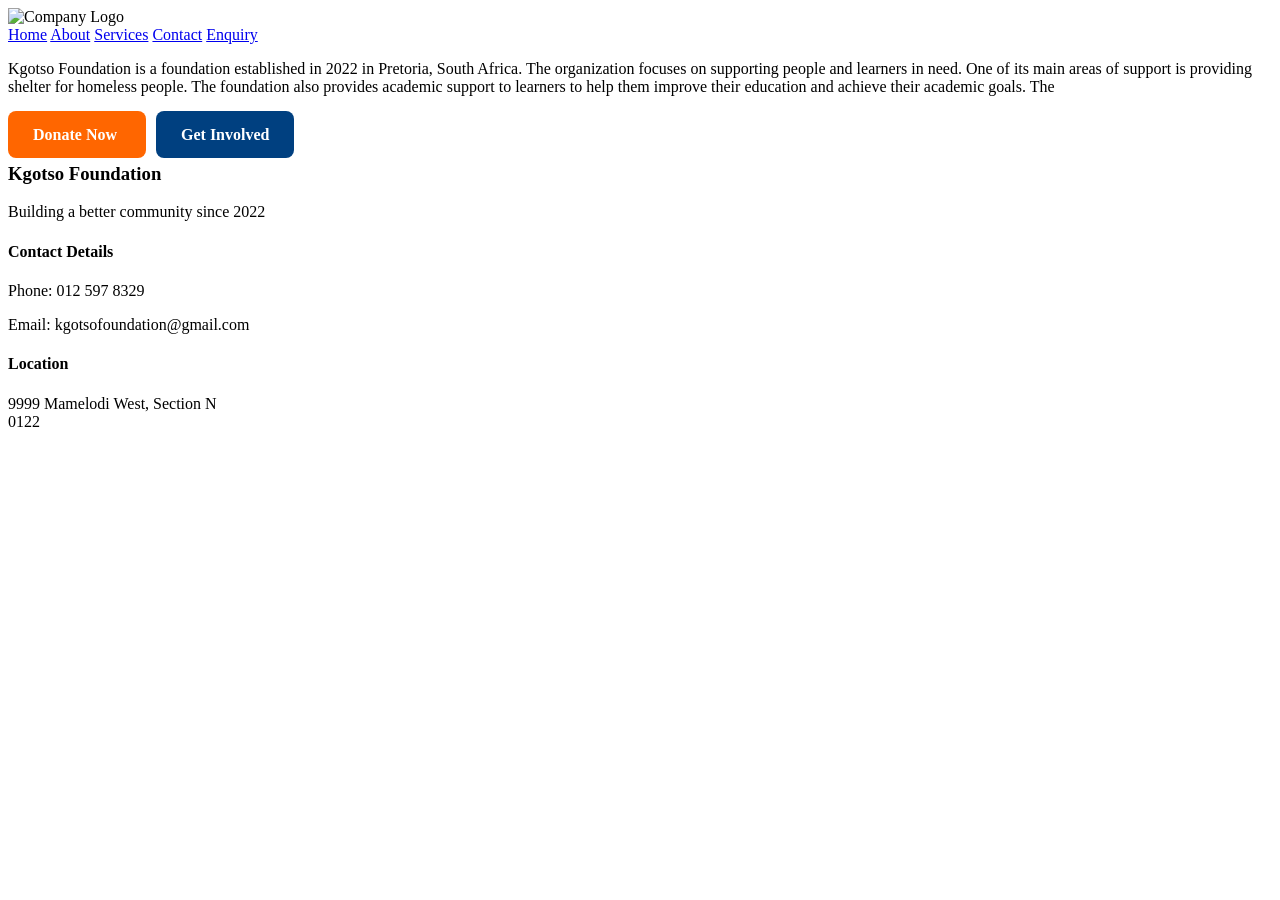
==== index.html @ 40f1d9a1 "initial commit" ====
<!DOCTYPE html>
<html>
<head>
<title>Kgotso Foundation</title>
    
</head>

<body style="background-image: url('Kgotso Background.png');background-size: cover; background-repeat: no-repeat;">
<img src="Kgotso Logo.png" alt="Company Logo" width="150">

<nav>
  <a href="index.html">Home</a>
  <a href="about.html">About</a>
  <a href="services.html">Services</a>
  <a href="contact.html">Contact</a>
  <a href="enquiry.html">Enquiry</a>
</nav>

<p>Kgotso Foundation is a foundation established in 2022 in Pretoria, South Africa. The organization focuses on supporting people and learners in need. One of its main areas of support is providing shelter for homeless people. The foundation also provides academic support to learners to help them improve their education and achieve their academic goals. The 

<div style="margin-top: 30px;">
  <a href="contact.html" style="background:#ff6600; color:white; padding:15px 25px; 
     text-decoration:none; border-radius:8px; font-weight:bold; margin-right:10px;">
     Donate Now
  </a>

  <a href="enquiry.html" style="background:#004080; color:white; padding:15px 25px; 
     text-decoration:none; border-radius:8px; font-weight:bold;">
     Get Involved
  </a>

<footerclear
  <hr>
  
  <h3>Kgotso Foundation</h3>
  <p>Building a better community since 2022</p>
  
  <h4>Contact Details</h4>
  <p>Phone: 012 597 8329</p>
  <p>Email: kgotsofoundation@gmail.com</p>
  
  <h4>Location</h4>
  <p>
    9999 Mamelodi West, Section N<br>
    0122<br>



</div>









</body>

 
























</html>
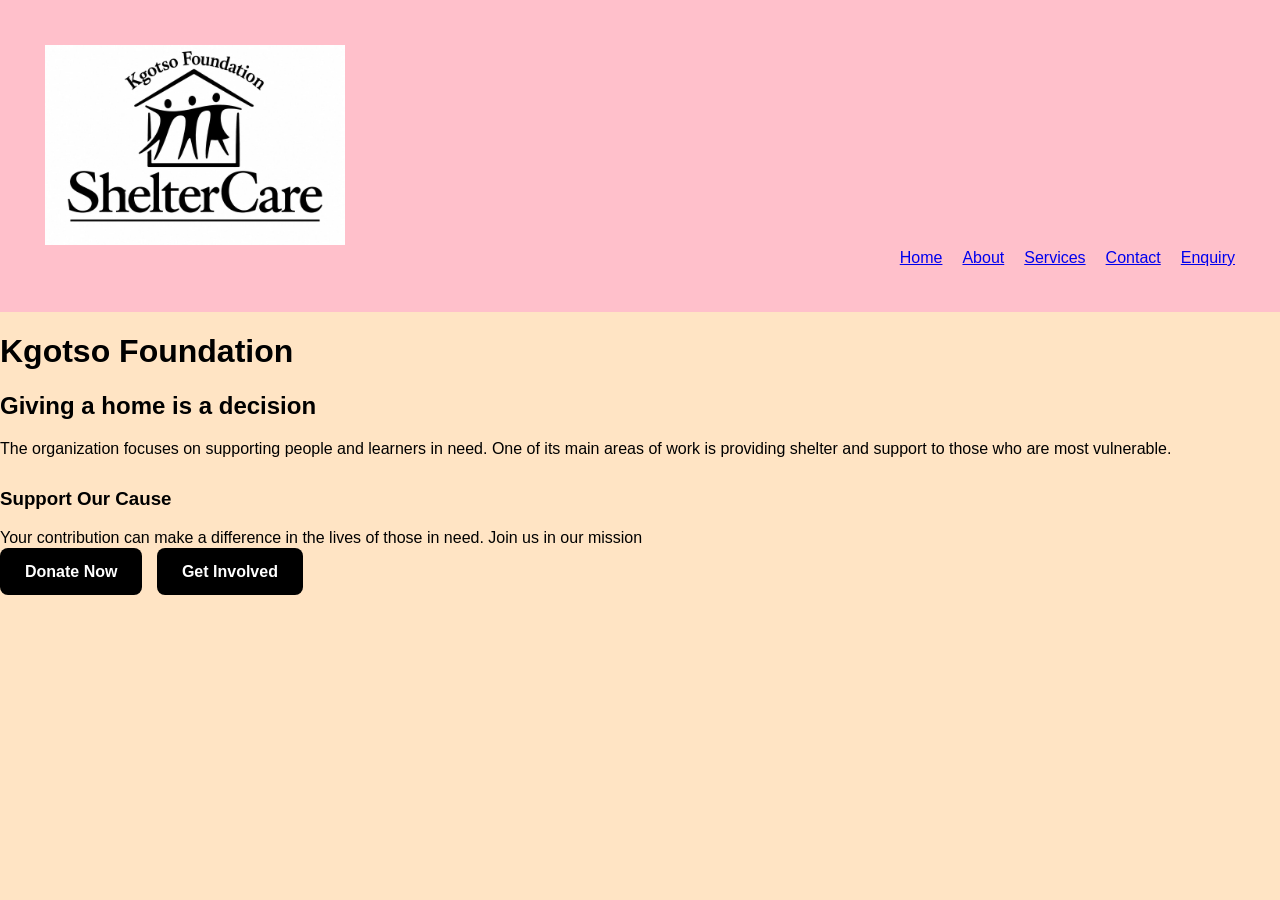
==== commit 6f7baccc: "initial commit" ====
--- a/index.html
+++ b/index.html
@@ -1,86 +1,36 @@
 <!DOCTYPE html>
 <html>
 <head>
-<title>Kgotso Foundation</title>
-    
+  <title>Kgotso Foundation</title>
+  <link rel="stylesheet" href="styles.css">
 </head>
+<body style="background-color: bisque; font-family: Arial, sans-serif; margin: 0; padding: 0;">
+  <header class ="main header" style="background-color:pink; padding: 45px;">
+  <div class="logo">
+    <img src="Images/kgotso_logo.jpg" alt="Kgotso Foundation Logo" class="logo-img" style="height: 200px; width: auto; margin-right: 20px;">
+    </div>
+    <nav class="main-nav" style="display: flex; justify-content: right; gap: 20px;">
+      <a href="index.html">Home</a>
+      <a href="about.html">About</a>
+      <a href="services.html">Services</a>
+      <a href="contact.html">Contact</a>
+      <a href="enquiry.html">Enquiry</a>
+    </nav>
+  </header>
 
-<body style="background-image: url('Kgotso Background.png');background-size: cover; background-repeat: no-repeat;">
-<img src="Kgotso Logo.png" alt="Company Logo" width="150">
+  <main>
+    <h1>Kgotso Foundation</h1>
+    <h2>Giving a home is a decision</h2>
+    <p>The organization focuses on supporting people and learners in need. One of its main areas of work is providing shelter and support to those who are most vulnerable.</p>
 
-<nav>
-  <a href="index.html">Home</a>
-  <a href="about.html">About</a>
-  <a href="services.html">Services</a>
-  <a href="contact.html">Contact</a>
-  <a href="enquiry.html">Enquiry</a>
-</nav>
-
-<p>Kgotso Foundation is a foundation established in 2022 in Pretoria, South Africa. The organization focuses on supporting people and learners in need. One of its main areas of support is providing shelter for homeless people. The foundation also provides academic support to learners to help them improve their education and achieve their academic goals. The 
-
-<div style="margin-top: 30px;">
-  <a href="contact.html" style="background:#ff6600; color:white; padding:15px 25px; 
-     text-decoration:none; border-radius:8px; font-weight:bold; margin-right:10px;">
-     Donate Now
-  </a>
-
-  <a href="enquiry.html" style="background:#004080; color:white; padding:15px 25px; 
-     text-decoration:none; border-radius:8px; font-weight:bold;">
-     Get Involved
-  </a>
-
-<footerclear
-  <hr>
-  
-  <h3>Kgotso Foundation</h3>
-  <p>Building a better community since 2022</p>
-  
-  <h4>Contact Details</h4>
-  <p>Phone: 012 597 8329</p>
-  <p>Email: kgotsofoundation@gmail.com</p>
-  
-  <h4>Location</h4>
-  <p>
-    9999 Mamelodi West, Section N<br>
-    0122<br>
-
-
-
-</div>
-
-
-
-
-
-
-
-
-
+    <div style="margin-top: 30px;">
+      <h3>Support Our Cause</h3>
+      <p>Your contribution can make a difference in the lives of those in need. Join us in our mission</p>
+      <a href="contact.html" style="background:black; color: white; padding:15px 25px; text-decoration:none; border-radius:8px; font-weight:bold; margin-right:10px;">
+        Donate Now</a>
+      <a href="enquiry.html" style="background:black; color: white; padding:15px 25px; text-decoration:none; border-radius:8px; font-weight:bold; margin-right:10px;">
+        Get Involved</a>
+    </div>
+  </main>
 </body>
-
- 
-
-
-
-
-
-
-
-
-
-
-
-
-
-
-
-
-
-
-
-
-
-
-
-
-</html>+</html>
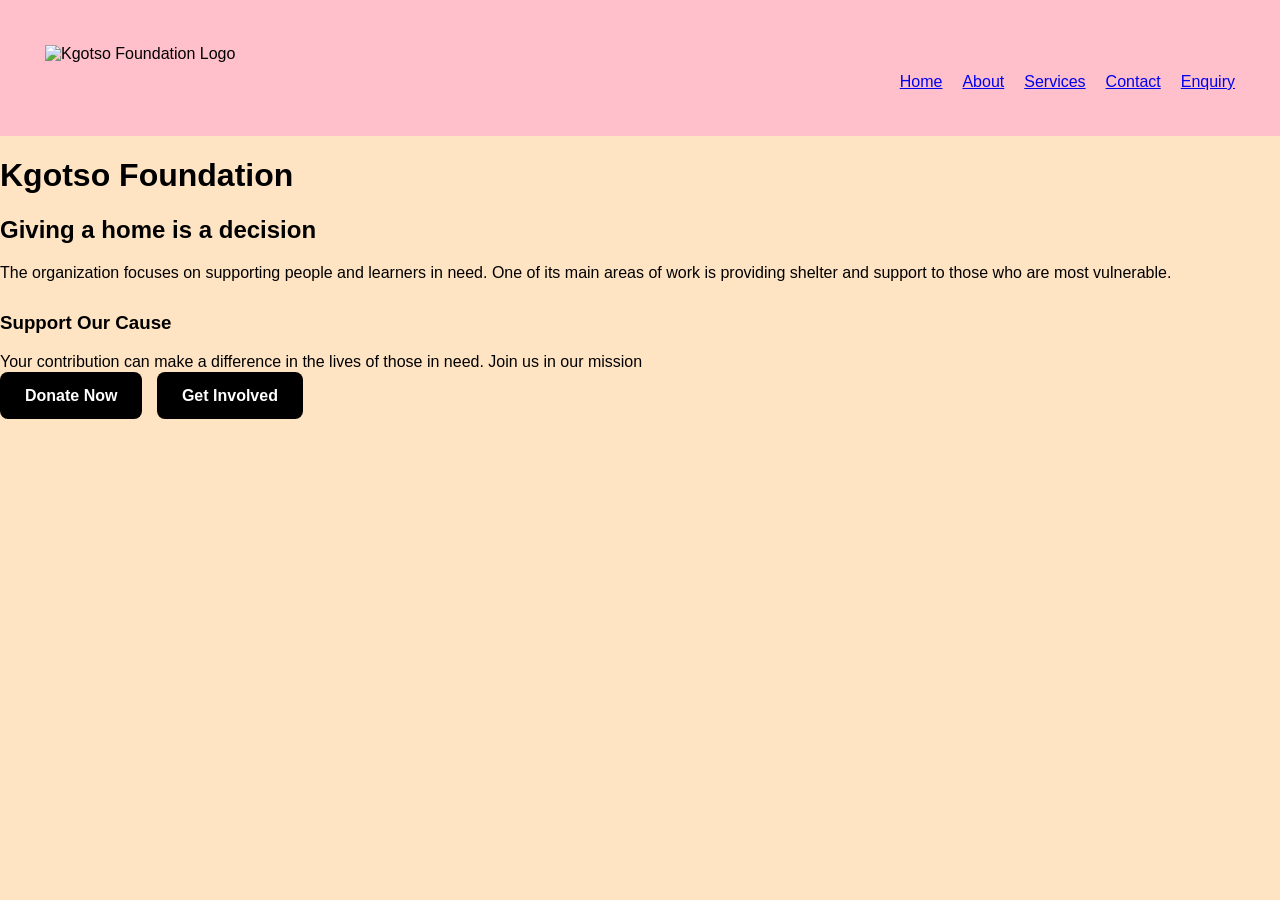
==== commit 425051a0: "Merge remote mainwith local" ====
--- a/index.html
+++ b/index.html
@@ -7,7 +7,7 @@
 <body style="background-color: bisque; font-family: Arial, sans-serif; margin: 0; padding: 0;">
   <header class ="main header" style="background-color:pink; padding: 45px;">
   <div class="logo">
-    <img src="Images/kgotso_logo.jpg" alt="Kgotso Foundation Logo" class="logo-img" style="height: 200px; width: auto; margin-right: 20px;">
+    <img src="Images/Kgotso_logo.jpg" alt="Kgotso Foundation Logo" class="logo-img" style="width: 300px; height: auto; margin-bottom: 10px;">
     </div>
     <nav class="main-nav" style="display: flex; justify-content: right; gap: 20px;">
       <a href="index.html">Home</a>
@@ -28,7 +28,7 @@
       <p>Your contribution can make a difference in the lives of those in need. Join us in our mission</p>
       <a href="contact.html" style="background:black; color: white; padding:15px 25px; text-decoration:none; border-radius:8px; font-weight:bold; margin-right:10px;">
         Donate Now</a>
-      <a href="enquiry.html" style="background:black; color: white; padding:15px 25px; text-decoration:none; border-radius:8px; font-weight:bold; margin-right:10px;">
+      <a href="enquiry.html" style="background:black; color: white; padding:15px 25px; text-decoration:none; border-radius:8px; font-weight:bold;">
         Get Involved</a>
     </div>
   </main>
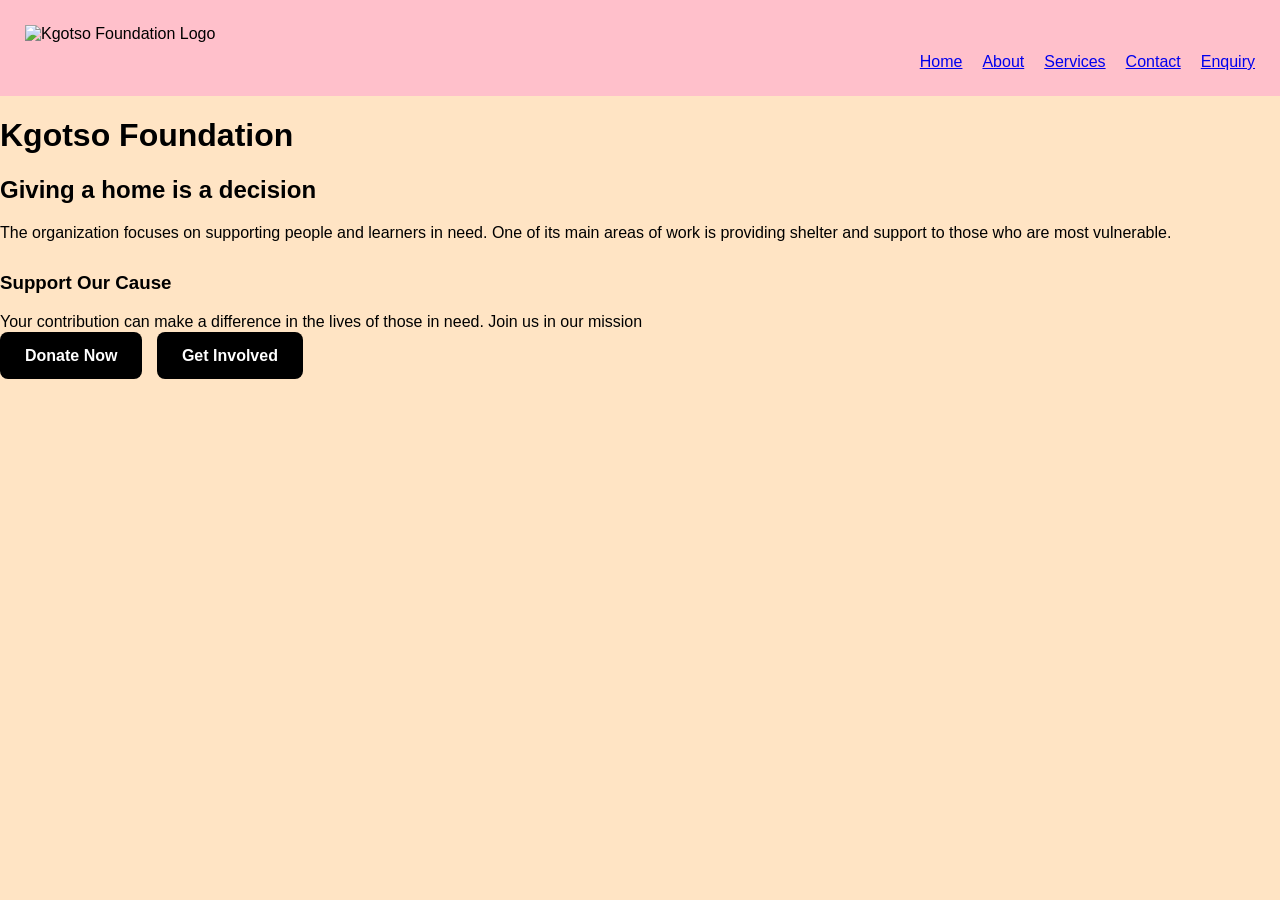
==== commit 10c2ee09: "initial commit" ====
--- a/index.html
+++ b/index.html
@@ -1,13 +1,15 @@
 <!DOCTYPE html>
 <html>
 <head>
+  <meta charset="UTF-8">
+  <meta name="viewport" content="width=device-width, initial-scale=1.0">
   <title>Kgotso Foundation</title>
-  <link rel="stylesheet" href="styles.css">
+  <link rel="stylesheet" href="css/styles.css">
 </head>
-<body style="background-color: bisque; font-family: Arial, sans-serif; margin: 0; padding: 0;">
-  <header class ="main header" style="background-color:pink; padding: 45px;">
+<body style="background-color:bisque; font-family: Arial, sans-serif; margin: 0; padding: 0;">
+<header class ="main header" style="background-color:pink; padding: 25px;">
   <div class="logo">
-    <img src="Images/Kgotso_logo.jpg" alt="Kgotso Foundation Logo" class="logo-img" style="width: 300px; height: auto; margin-bottom: 10px;">
+    <img src="Images/Kgotso_logo.jpg" alt="Kgotso Foundation Logo" class="logo-img" style="width: 200px; height: auto; margin-bottom: 10px;">
     </div>
     <nav class="main-nav" style="display: flex; justify-content: right; gap: 20px;">
       <a href="index.html">Home</a>
@@ -16,7 +18,7 @@
       <a href="contact.html">Contact</a>
       <a href="enquiry.html">Enquiry</a>
     </nav>
-  </header>
+</header>
 
   <main>
     <h1>Kgotso Foundation</h1>
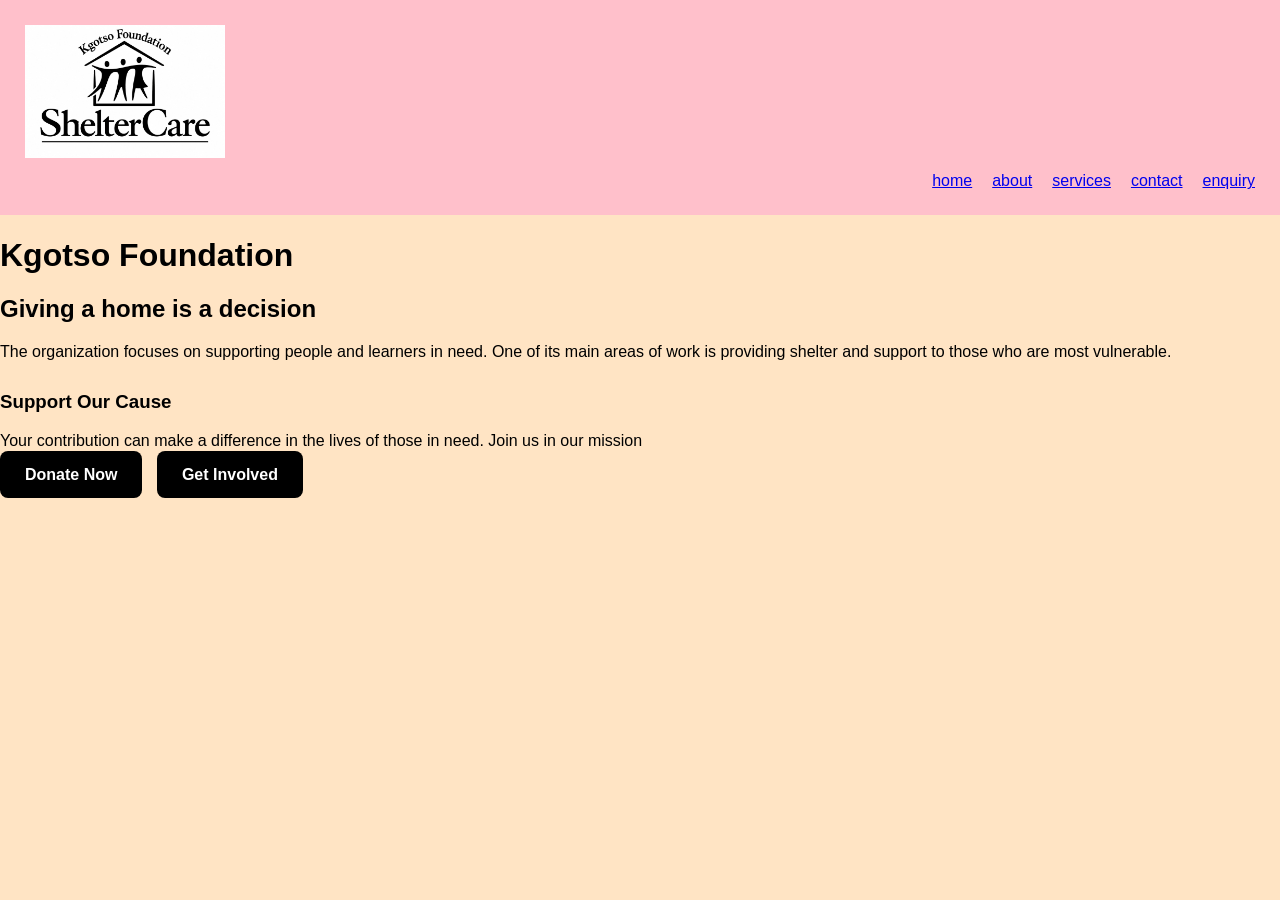
==== commit ecd85158: "Fix all lowercase" ====
--- a/index.html
+++ b/index.html
@@ -9,14 +9,14 @@
 <body style="background-color:bisque; font-family: Arial, sans-serif; margin: 0; padding: 0;">
 <header class ="main header" style="background-color:pink; padding: 25px;">
   <div class="logo">
-    <img src="Images/Kgotso_logo.jpg" alt="Kgotso Foundation Logo" class="logo-img" style="width: 200px; height: auto; margin-bottom: 10px;">
+    <img src="Images/kgotso_logo.jpg" alt="Kgotso Foundation Logo" class="logo-img" style="width: 200px; height: auto; margin-bottom: 10px;">
     </div>
     <nav class="main-nav" style="display: flex; justify-content: right; gap: 20px;">
-      <a href="index.html">Home</a>
-      <a href="about.html">About</a>
-      <a href="services.html">Services</a>
-      <a href="contact.html">Contact</a>
-      <a href="enquiry.html">Enquiry</a>
+      <a href="index.html">home</a>
+      <a href="about.html">about</a>
+      <a href="services.html">services</a>
+      <a href="contact.html">contact</a>
+      <a href="enquiry.html">enquiry</a>
     </nav>
 </header>
 
